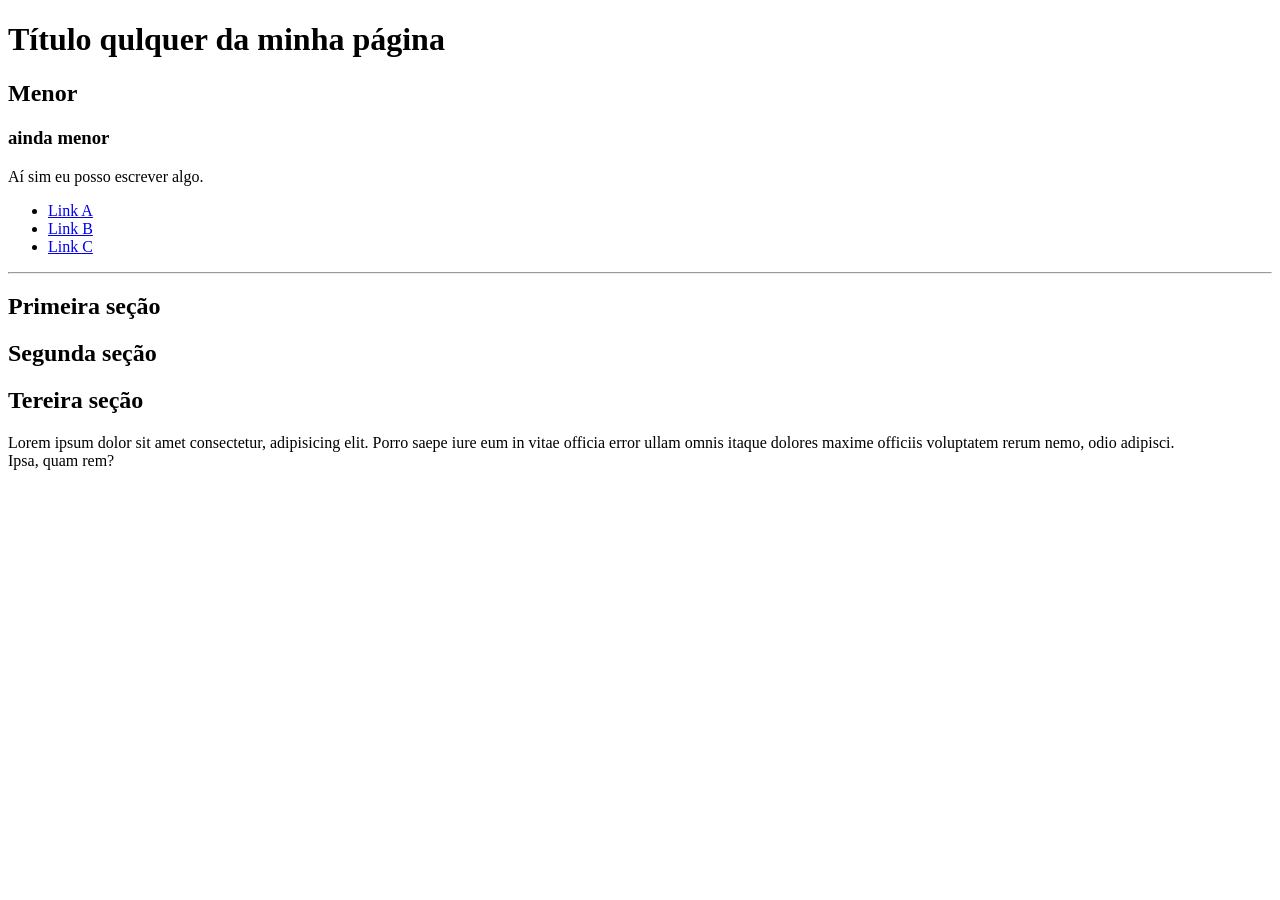
==== Aula 4/index.html @ 92b653f3 "Aula 4" ====
<!DOCTYPE html>
<html lang="pt-br">

<head>
    <meta charset="UTF-8">
    <meta name="viewport" content="width=device-width, initial-scale=1.0">
    <title>Qualquer coisa</title>
</head>

<body>
    <header>
        <h1>Título qulquer da minha página</h1>
        <h2>Menor</h2>
        <h3>ainda menor</h3>
        <p>Aí sim eu posso escrever algo.</p>
    </header>
    <nav>
        <ul>
            <li><a href="#primeira">Link A</a></li>
            <li><a href="#segunda">Link B</a></li>
            <li><a href="#terceira">Link C</a></li>
        </ul>
    </nav>
    <hr>

    <main>

        <!-- bota o comentário aqui -->


       

        <section id="primeira">
            <h2>Primeira seção</h2>
            








        <section id="segunda">
            <h2>Segunda seção</h2>
           








        </section id="terceira">
            <h2>Tereira seção</h2>
            <p>Lorem ipsum dolor sit amet consectetur, adipisicing elit. Porro saepe iure eum in vitae officia error ullam omnis itaque dolores maxime officiis voluptatem rerum nemo, odio adipisci.
                <br />
                 Ipsa, quam rem?</p>
        </section>
    </main>
</body>

</html>
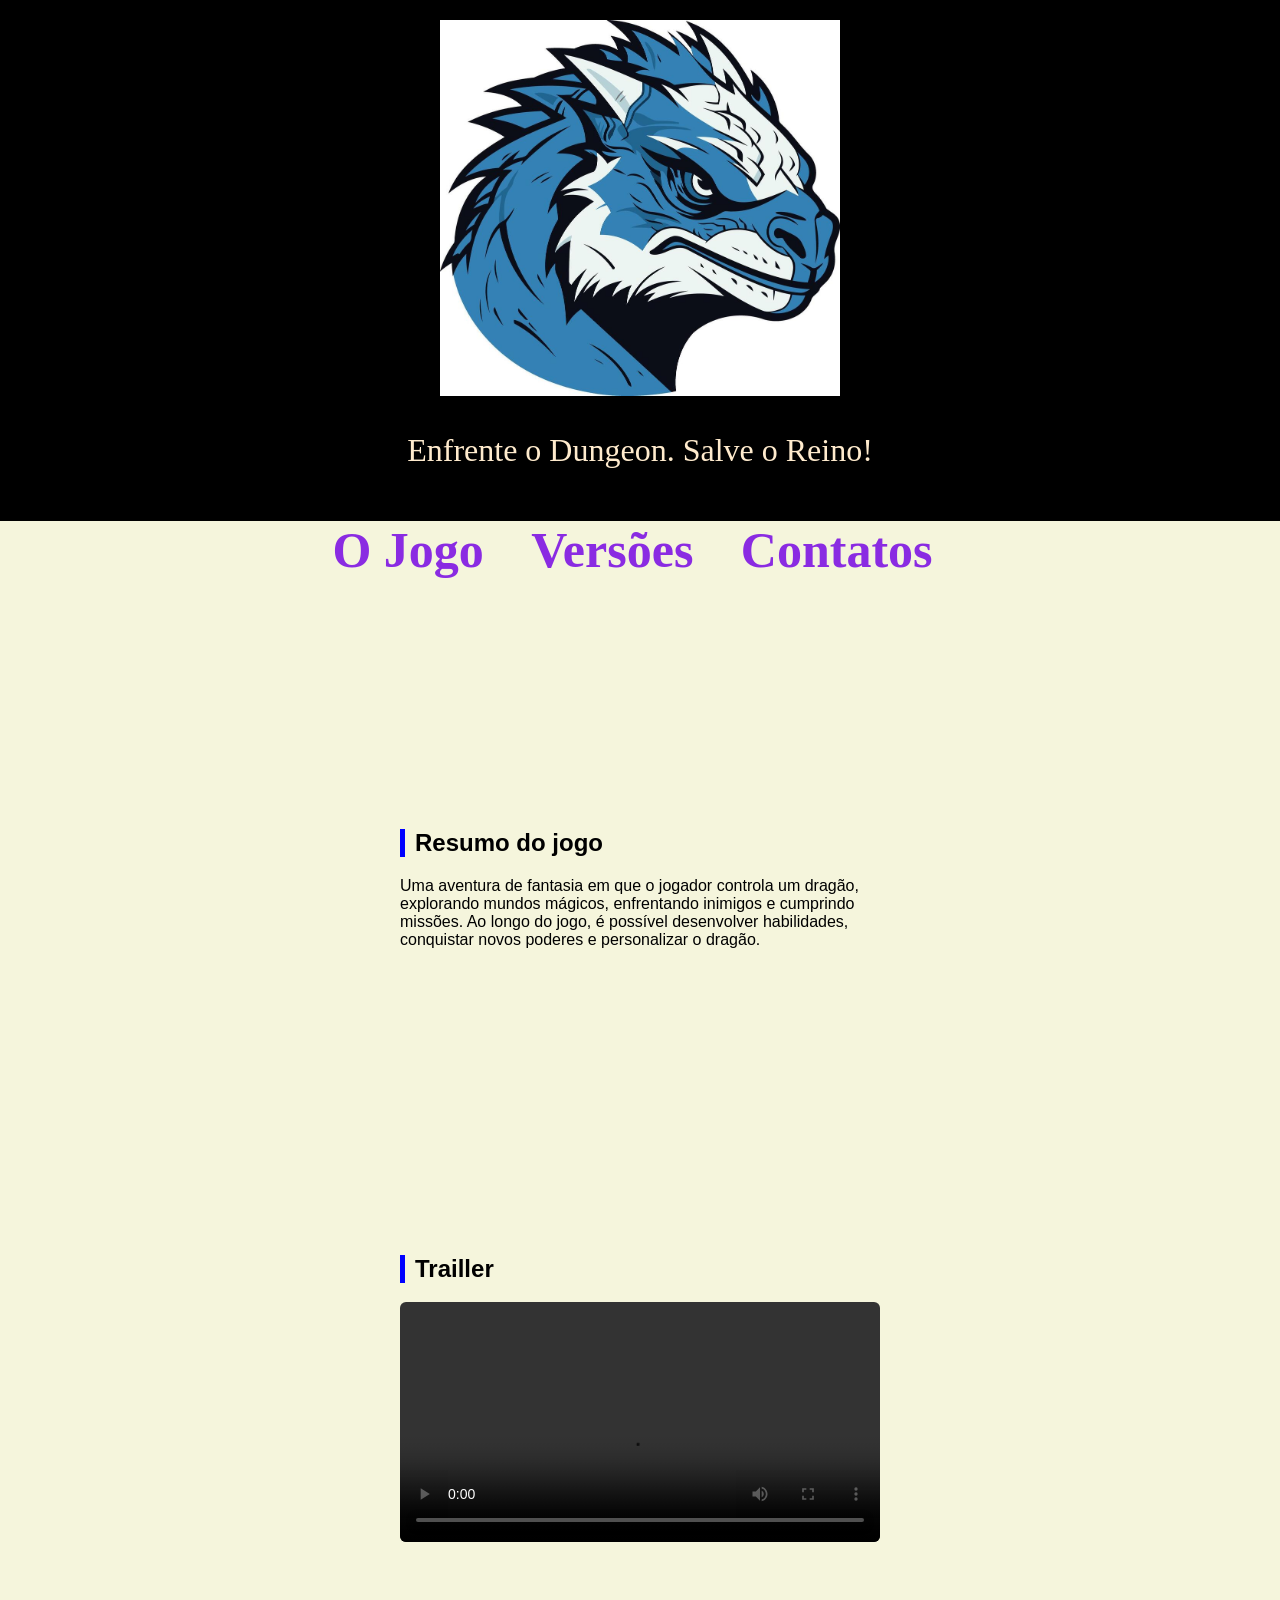
==== commit afd68f91: "Aula 5" ====
--- a/Aula 4/index.html
+++ b/Aula 4/index.html
@@ -1,64 +1,48 @@
 <!DOCTYPE html>
 <html lang="pt-br">
-
 <head>
     <meta charset="UTF-8">
     <meta name="viewport" content="width=device-width, initial-scale=1.0">
-    <title>Qualquer coisa</title>
+    <link rel="stylesheet" href="style1.css">
+    <title>Dungeon Delvers</title>
 </head>
+<body>
+<header>
+<img id="logotipo" src="media/dragao.jpg" alt="Logotipo Dungeon Delvers">
+<p>Enfrente o Dungeon. Salve o Reino!</p>
 
-<body>
-    <header>
-        <h1>Título qulquer da minha página</h1>
-        <h2>Menor</h2>
-        <h3>ainda menor</h3>
-        <p>Aí sim eu posso escrever algo.</p>
-    </header>
-    <nav>
-        <ul>
-            <li><a href="#primeira">Link A</a></li>
-            <li><a href="#segunda">Link B</a></li>
-            <li><a href="#terceira">Link C</a></li>
-        </ul>
-    </nav>
-    <hr>
+</header>
 
-    <main>
+<nav>
+    <ul>
+        <li><a href="index.html">O Jogo</a></li>
+        <li><a href="divulg.html">Versões</a></li>
+        <li><a href="contato.html">Contatos</a></li>
+    </ul>
+</nav>
 
-        <!-- bota o comentário aqui -->
+<main>
+
+    <section id="resumo do jogo">
+        <h2>Resumo do jogo</h2>
+        <p>Uma aventura de fantasia em que o jogador controla um dragão, explorando mundos mágicos, enfrentando inimigos e cumprindo missões. Ao longo do jogo, é possível desenvolver habilidades, conquistar novos poderes e personalizar o dragão.</p>
+    </section>
+    
+   
 
 
-       
+    <section id="trailler">
+        <h2>Trailler</h2>
+        <video controls width="480">
+            <source src="https://interactive-examples.mdn.mozilla.net/media/cc0-videos/flower.mp4" type="video/mp4">
+            Seu navegador não suporta o elemento de vídeo.
+        </video>
 
-        <section id="primeira">
-            <h2>Primeira seção</h2>
-            
+    </section>
 
+</main>
 
-
-
-
-
-
-
-        <section id="segunda">
-            <h2>Segunda seção</h2>
-           
-
-
-
-
-
-
-
-
-        </section id="terceira">
-            <h2>Tereira seção</h2>
-            <p>Lorem ipsum dolor sit amet consectetur, adipisicing elit. Porro saepe iure eum in vitae officia error ullam omnis itaque dolores maxime officiis voluptatem rerum nemo, odio adipisci.
-                <br />
-                 Ipsa, quam rem?</p>
-        </section>
-    </main>
+    
 </body>
 
-</html>+</html>
--- a/Aula 4/style1.css
+++ b/Aula 4/style1.css
@@ -0,0 +1,116 @@
+@import url('https://fonts.googleapis.com/css2?family=Elms+Sans:ital,wght@0,100..900;1,100..900&display=swap');
+
+
+:root {
+    --preto: #222;
+    --vermelho: red;
+    --branco:  rgba(255, 255, 255, 0.904);
+    --verde: rgb(48, 238, 48);
+}
+
+
+body {
+    font-family: Arial, Helvetica, sans-serif;
+    background-color: beige;
+    color: black;
+    margin: 0;
+}
+
+#logotipo {
+    max-width: 400px;
+    margin: 0;
+}
+
+
+header {
+    background-color: black;
+    color: blanchedalmond;
+    padding: 20px;
+    border-color: 4px solid red;
+    text-align: center;
+}
+
+header p {
+font-family: "Jacquard 24";
+font-size: xx-large;
+}
+
+header h1 {
+    margin: 0 0 5px 0;
+}
+
+nav ul {
+    list-style-type: none;
+    padding: 0;
+    margin: 0;
+    text-align: center;
+    font-family:"Jacquard 24" ;
+    font-weight: bold;
+    font-size: 50px;
+}
+
+nav li {
+    display: inline-block;
+    margin-right: 15px;
+}
+
+nav a {
+    text-decoration: none;
+    color: blueviolet;
+    padding: 6px 10px;
+    border-radius: 4px;
+}
+
+nav a:hover {
+    background-color: crimson;
+    color: antiquewhite;
+}
+
+main {
+    padding: 20px;
+    max-width: 900px;
+    margin: 0 auto;
+}
+
+section h2 {
+    border-left: 5px solid blue;
+    padding-left: 10px;
+}
+
+video {
+    max-width: 100%;
+    border-radius: 6px;
+}
+
+footer {
+    background-color:  red;
+    color: antiquewhite;
+    padding: 15px 20px;
+    text-align: center;
+}
+
+
+.letra-laranja{
+    color: orange;
+    font-weight: bold;
+}
+
+.tabela-edicoes th,
+.tabela-edicoes td{
+    border: 1px solid wheat;
+    padding: 10px 12px;
+    text-align: center;
+}
+
+#divisao{
+    border: 10px solid rgb(83, 83, 245);
+}
+
+#topo{
+    color: white;
+    background-color: black;
+}
+section {
+    margin: 150px;
+    padding: 60px;
+}
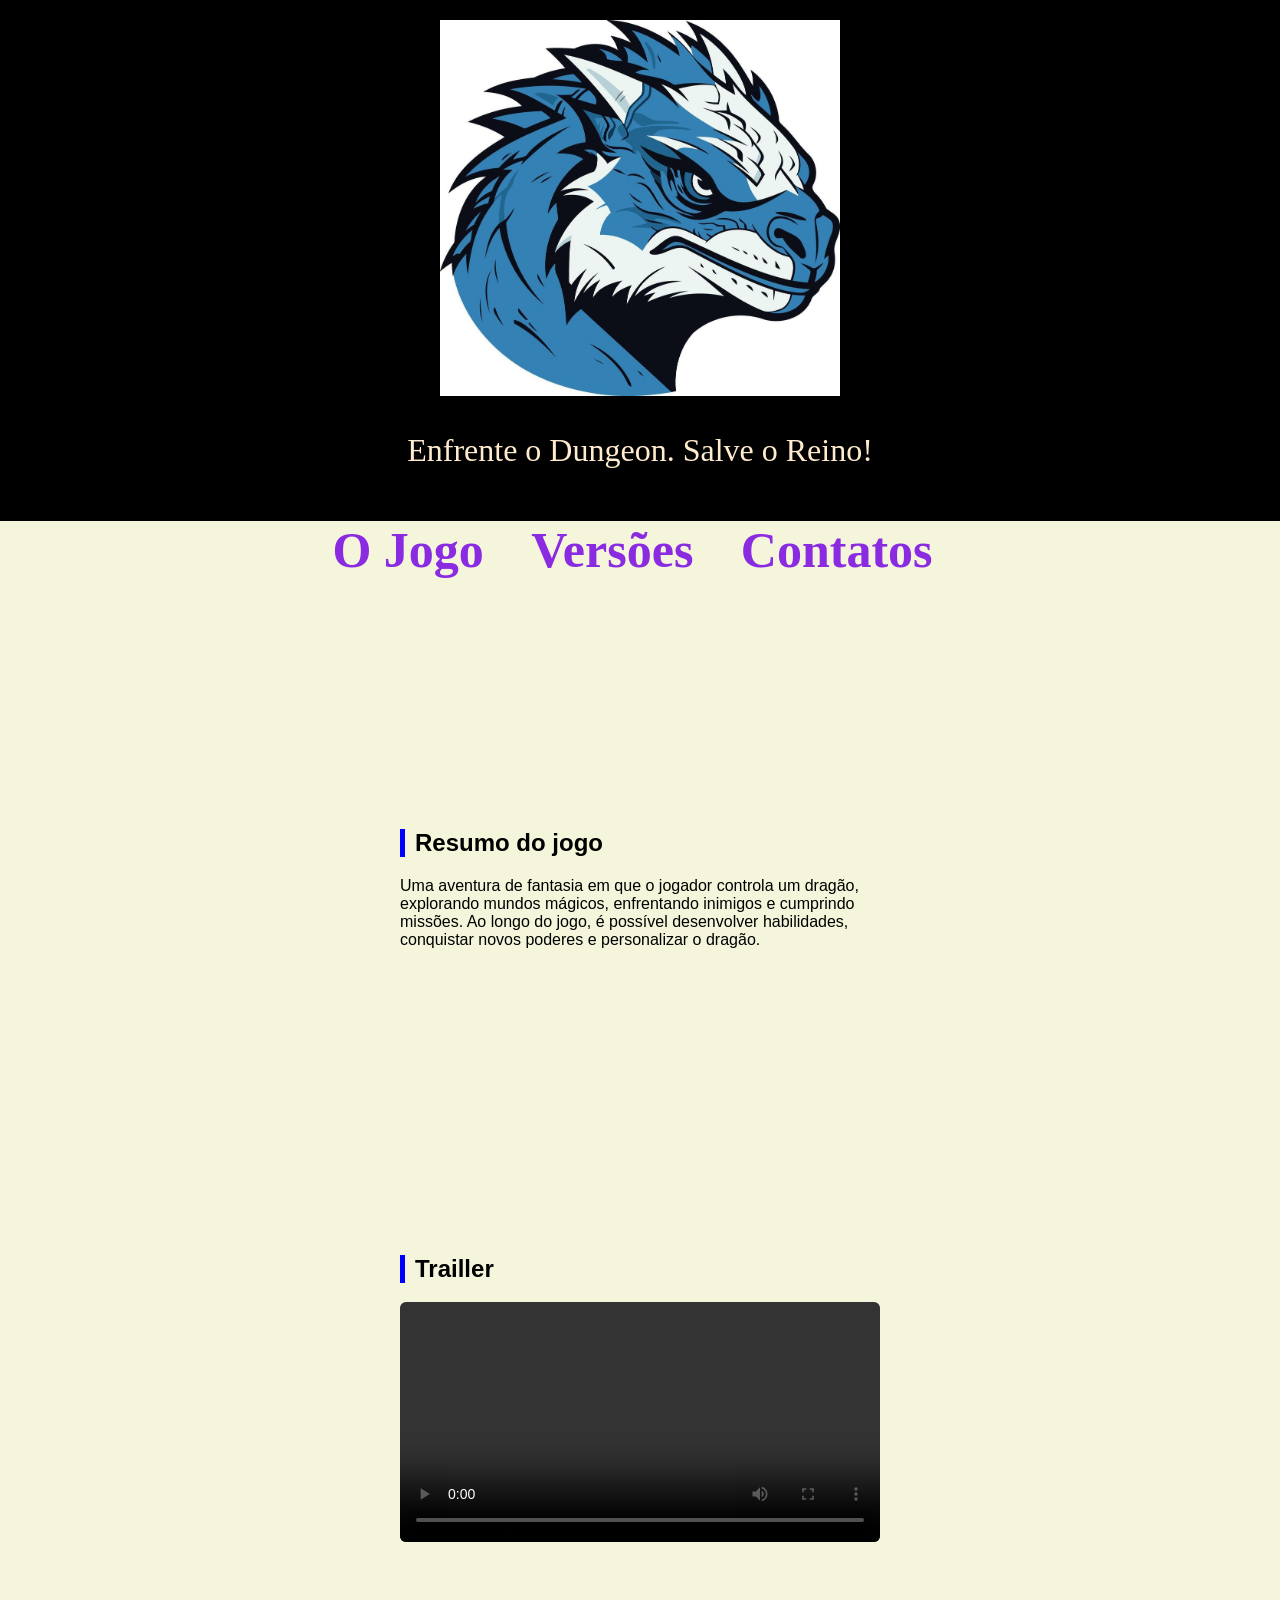
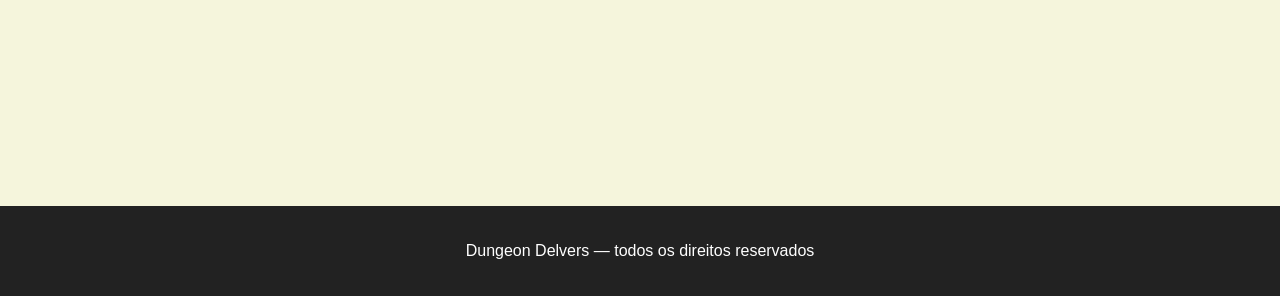
==== commit e389c154: "Aula 6" ====
--- a/Aula 4/index.html
+++ b/Aula 4/index.html
@@ -42,6 +42,10 @@
 
 </main>
 
+<footer>
+    <p>Dungeon Delvers — todos os direitos reservados</p>
+  </footer>
+
     
 </body>
 
--- a/Aula 4/style1.css
+++ b/Aula 4/style1.css
@@ -83,10 +83,11 @@
 }
 
 footer {
-    background-color:  red;
-    color: antiquewhite;
-    padding: 15px 20px;
+    background-color: #222;
+    color: white;
     text-align: center;
+    padding: 20px;
+    margin-top: 30px;
 }
 
 
